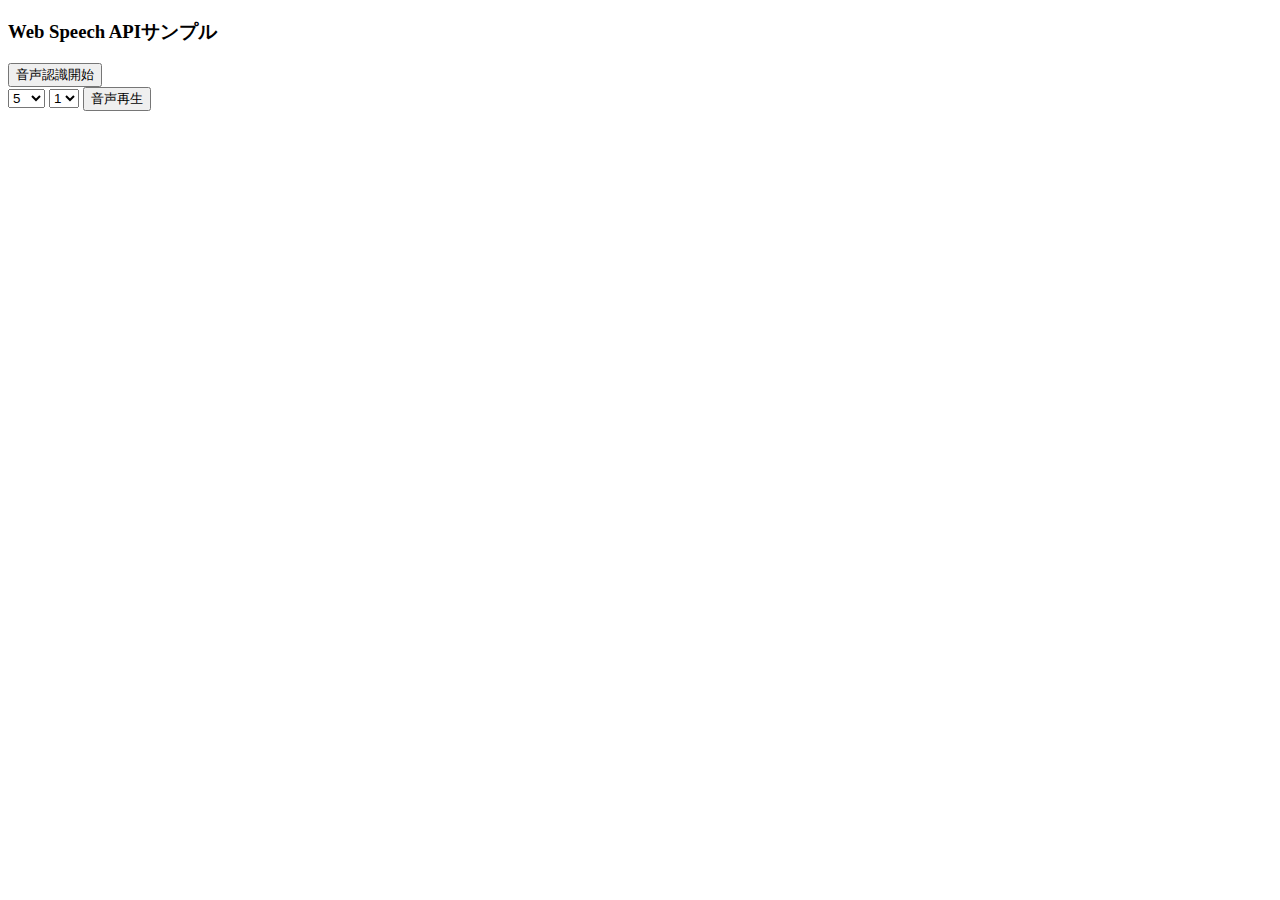
==== 201610_speak/index.html @ 95b7d9dc "修正" ====
<!DOCTYPE html>
<html lang="ja">
	<head>
		<meta charset="UTF-8" />
		<meta http-equiv="X-UA-Compatible" content="IE=edge,chrome=1"> 
		<title>メイン</title>
		<meta name="description" content="" />
		<meta name="keywords" content="" />
		<meta name="author" content="Your name" />
		<link rel="shortcut icon" href="../favicon.ico"> 
	</head>
	<body>
		<h3>Web Speech APIサンプル</h3>

		<button id="btn">音声認識開始</button>
		<div id="content"></div>

		<select name="rate" id="rate">
			<option value="0">0</option>
			<option value="1">1</option>
			<option value="2">2</option>
			<option value="3">3</option>
			<option value="4">4</option>
			<option value="5" selected>5</option>
			<option value="6">6</option>
			<option value="7">7</option>
			<option value="8">8</option>
			<option value="9">9</option>
			<option value="10">10</option>
		</select>

		<select name="pitch" id="pitch">
			<option value="0">0</option>
			<option value="1" selected>1</option>
			<option value="2">2</option>
		</select>

		<button id="speak">音声再生</button>

		<script src="app.js"></script>
	</body>
</html>
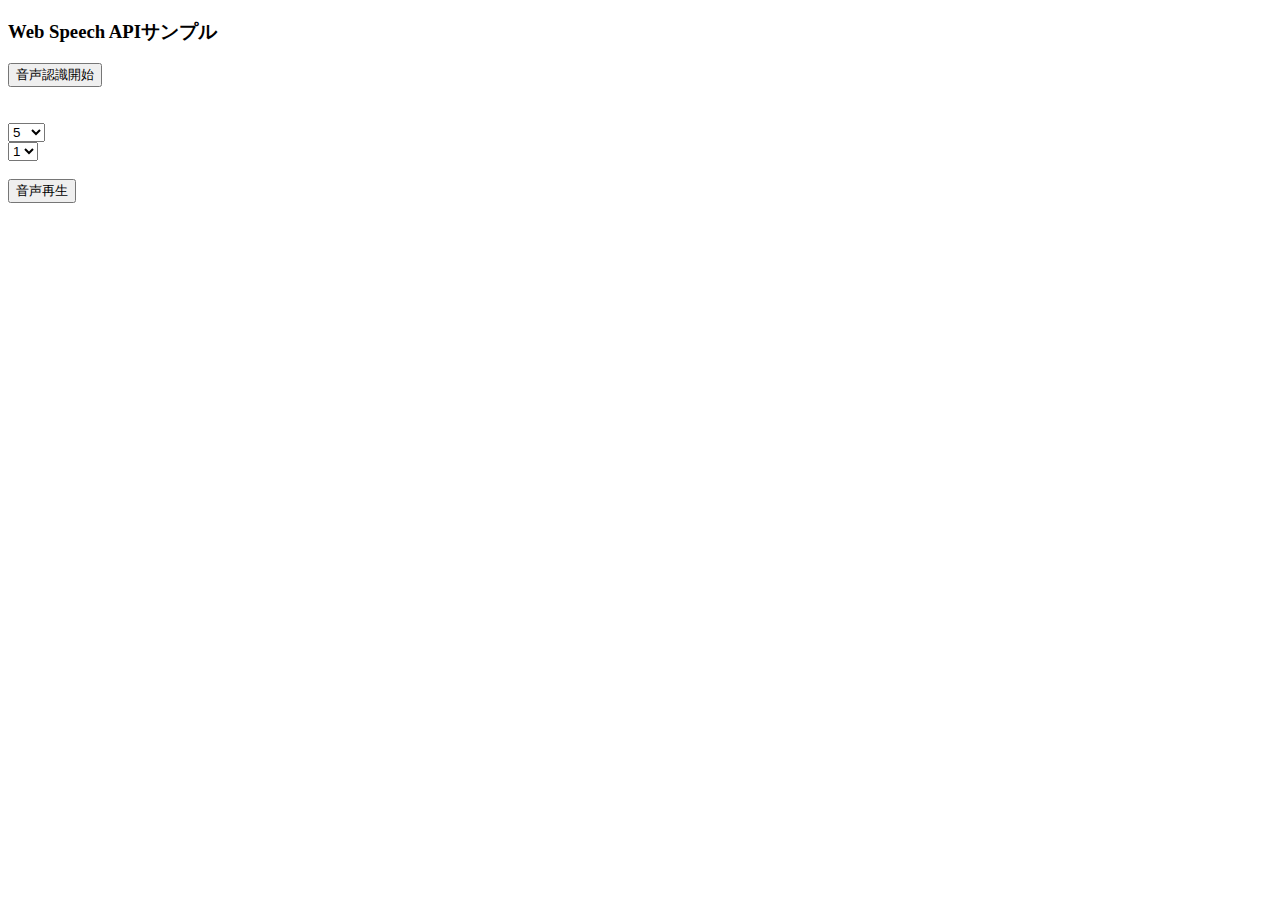
==== commit e873340b: "修正" ====
--- a/201610_speak/index.html
+++ b/201610_speak/index.html
@@ -15,6 +15,9 @@
 		<button id="btn">音声認識開始</button>
 		<div id="content"></div>
 
+		<br>
+		<br>
+
 		<select name="rate" id="rate">
 			<option value="0">0</option>
 			<option value="1">1</option>
@@ -29,12 +32,17 @@
 			<option value="10">10</option>
 		</select>
 
+		<br>
+
 		<select name="pitch" id="pitch">
 			<option value="0">0</option>
 			<option value="1" selected>1</option>
 			<option value="2">2</option>
 		</select>
 
+		<br>
+		<br>
+
 		<button id="speak">音声再生</button>
 
 		<script src="app.js"></script>
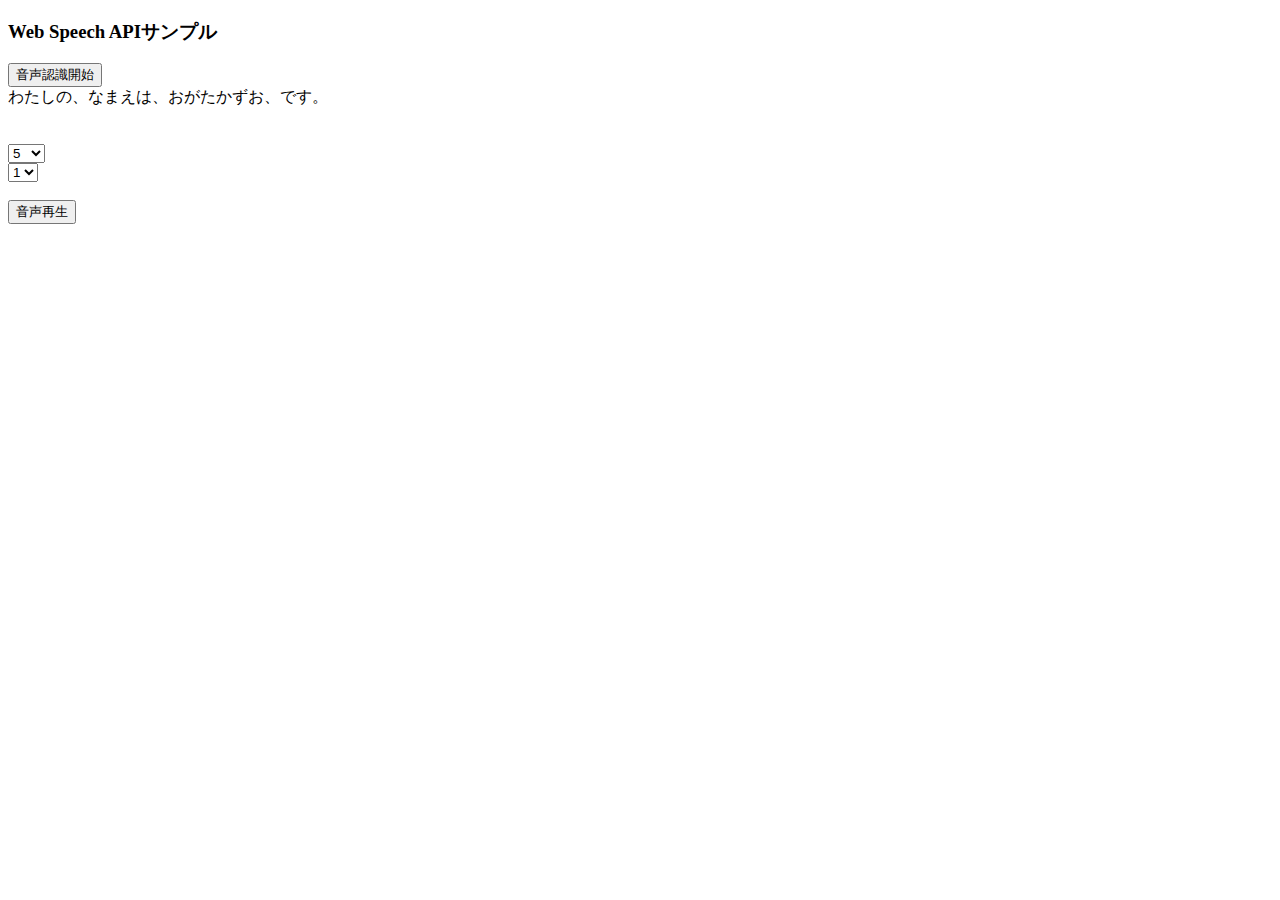
==== commit 4f53a9aa: "修正" ====
--- a/201610_speak/index.html
+++ b/201610_speak/index.html
@@ -13,7 +13,7 @@
 		<h3>Web Speech APIサンプル</h3>
 
 		<button id="btn">音声認識開始</button>
-		<div id="content"></div>
+		<div id="content">わたしの、なまえは、おがたかずお、です。</div>
 
 		<br>
 		<br>
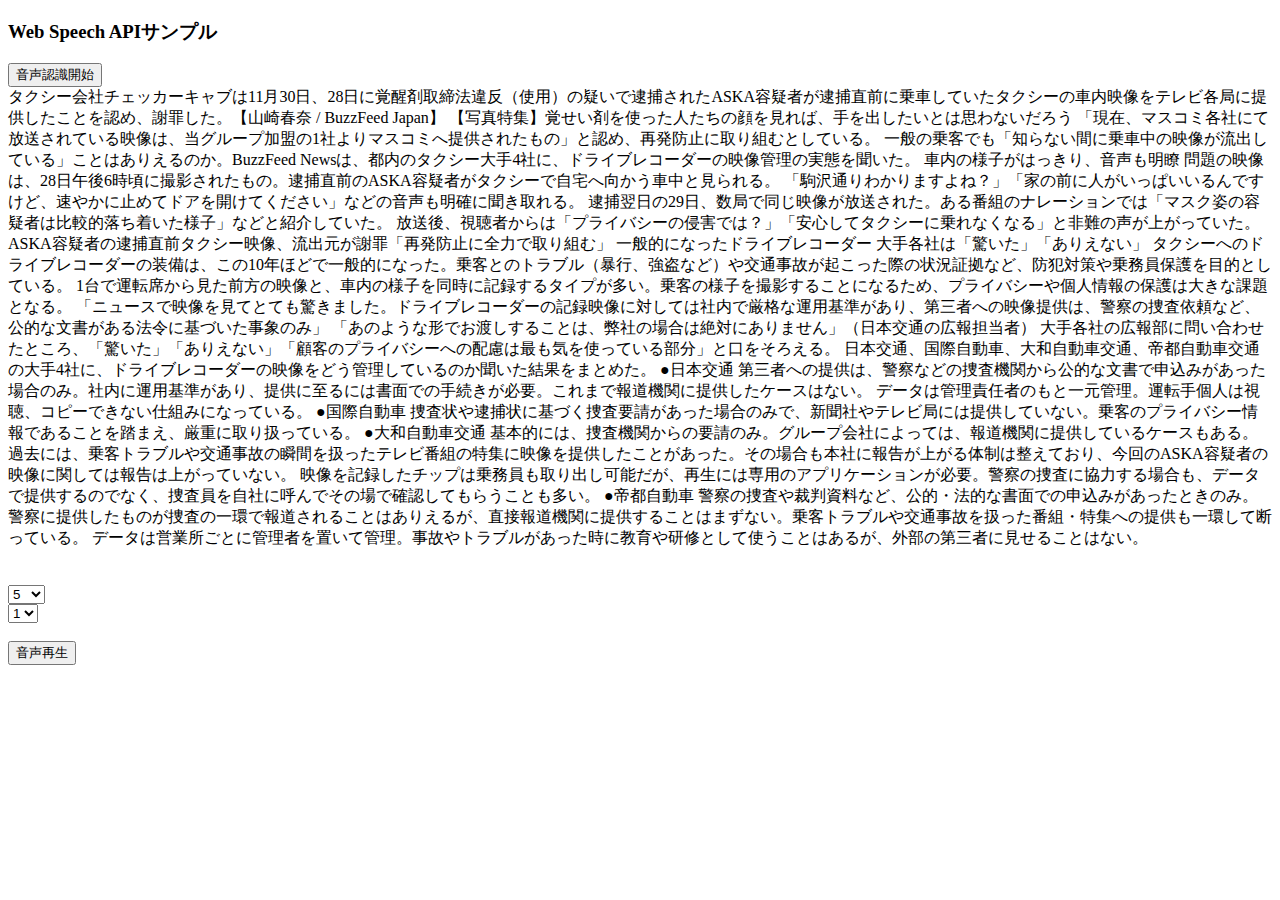
==== commit 3f75e964: "テスト" ====
--- a/201610_speak/index.html
+++ b/201610_speak/index.html
@@ -13,7 +13,59 @@
 		<h3>Web Speech APIサンプル</h3>
 
 		<button id="btn">音声認識開始</button>
-		<div id="content">わたしの、なまえは、おがたかずお、です。</div>
+		<div id="content">
+タクシー会社チェッカーキャブは11月30日、28日に覚醒剤取締法違反（使用）の疑いで逮捕されたASKA容疑者が逮捕直前に乗車していたタクシーの車内映像をテレビ各局に提供したことを認め、謝罪した。【山崎春奈 / BuzzFeed Japan】
+
+【写真特集】覚せい剤を使った人たちの顔を見れば、手を出したいとは思わないだろう
+
+「現在、マスコミ各社にて放送されている映像は、当グループ加盟の1社よりマスコミへ提供されたもの」と認め、再発防止に取り組むとしている。
+
+一般の乗客でも「知らない間に乗車中の映像が流出している」ことはありえるのか。BuzzFeed Newsは、都内のタクシー大手4社に、ドライブレコーダーの映像管理の実態を聞いた。
+
+車内の様子がはっきり、音声も明瞭
+問題の映像は、28日午後6時頃に撮影されたもの。逮捕直前のASKA容疑者がタクシーで自宅へ向かう車中と見られる。
+
+「駒沢通りわかりますよね？」「家の前に人がいっぱいいるんですけど、速やかに止めてドアを開けてください」などの音声も明確に聞き取れる。
+
+逮捕翌日の29日、数局で同じ映像が放送された。ある番組のナレーションでは「マスク姿の容疑者は比較的落ち着いた様子」などと紹介していた。
+
+放送後、視聴者からは「プライバシーの侵害では？」「安心してタクシーに乗れなくなる」と非難の声が上がっていた。
+
+ASKA容疑者の逮捕直前タクシー映像、流出元が謝罪「再発防止に全力で取り組む」
+一般的になったドライブレコーダー
+大手各社は「驚いた」「ありえない」
+タクシーへのドライブレコーダーの装備は、この10年ほどで一般的になった。乗客とのトラブル（暴行、強盗など）や交通事故が起こった際の状況証拠など、防犯対策や乗務員保護を目的としている。
+
+1台で運転席から見た前方の映像と、車内の様子を同時に記録するタイプが多い。乗客の様子を撮影することになるため、プライバシーや個人情報の保護は大きな課題となる。
+
+「ニュースで映像を見てとても驚きました。ドライブレコーダーの記録映像に対しては社内で厳格な運用基準があり、第三者への映像提供は、警察の捜査依頼など、公的な文書がある法令に基づいた事象のみ」
+
+「あのような形でお渡しすることは、弊社の場合は絶対にありません」（日本交通の広報担当者）
+
+大手各社の広報部に問い合わせたところ、「驚いた」「ありえない」「顧客のプライバシーへの配慮は最も気を使っている部分」と口をそろえる。
+
+日本交通、国際自動車、大和自動車交通、帝都自動車交通の大手4社に、ドライブレコーダーの映像をどう管理しているのか聞いた結果をまとめた。
+
+●日本交通
+第三者への提供は、警察などの捜査機関から公的な文書で申込みがあった場合のみ。社内に運用基準があり、提供に至るには書面での手続きが必要。これまで報道機関に提供したケースはない。
+
+データは管理責任者のもと一元管理。運転手個人は視聴、コピーできない仕組みになっている。
+
+●国際自動車
+捜査状や逮捕状に基づく捜査要請があった場合のみで、新聞社やテレビ局には提供していない。乗客のプライバシー情報であることを踏まえ、厳重に取り扱っている。
+
+●大和自動車交通
+基本的には、捜査機関からの要請のみ。グループ会社によっては、報道機関に提供しているケースもある。
+
+過去には、乗客トラブルや交通事故の瞬間を扱ったテレビ番組の特集に映像を提供したことがあった。その場合も本社に報告が上がる体制は整えており、今回のASKA容疑者の映像に関しては報告は上がっていない。
+
+映像を記録したチップは乗務員も取り出し可能だが、再生には専用のアプリケーションが必要。警察の捜査に協力する場合も、データで提供するのでなく、捜査員を自社に呼んでその場で確認してもらうことも多い。
+
+●帝都自動車
+警察の捜査や裁判資料など、公的・法的な書面での申込みがあったときのみ。警察に提供したものが捜査の一環で報道されることはありえるが、直接報道機関に提供することはまずない。乗客トラブルや交通事故を扱った番組・特集への提供も一環して断っている。
+
+データは営業所ごとに管理者を置いて管理。事故やトラブルがあった時に教育や研修として使うことはあるが、外部の第三者に見せることはない。
+		</div>
 
 		<br>
 		<br>
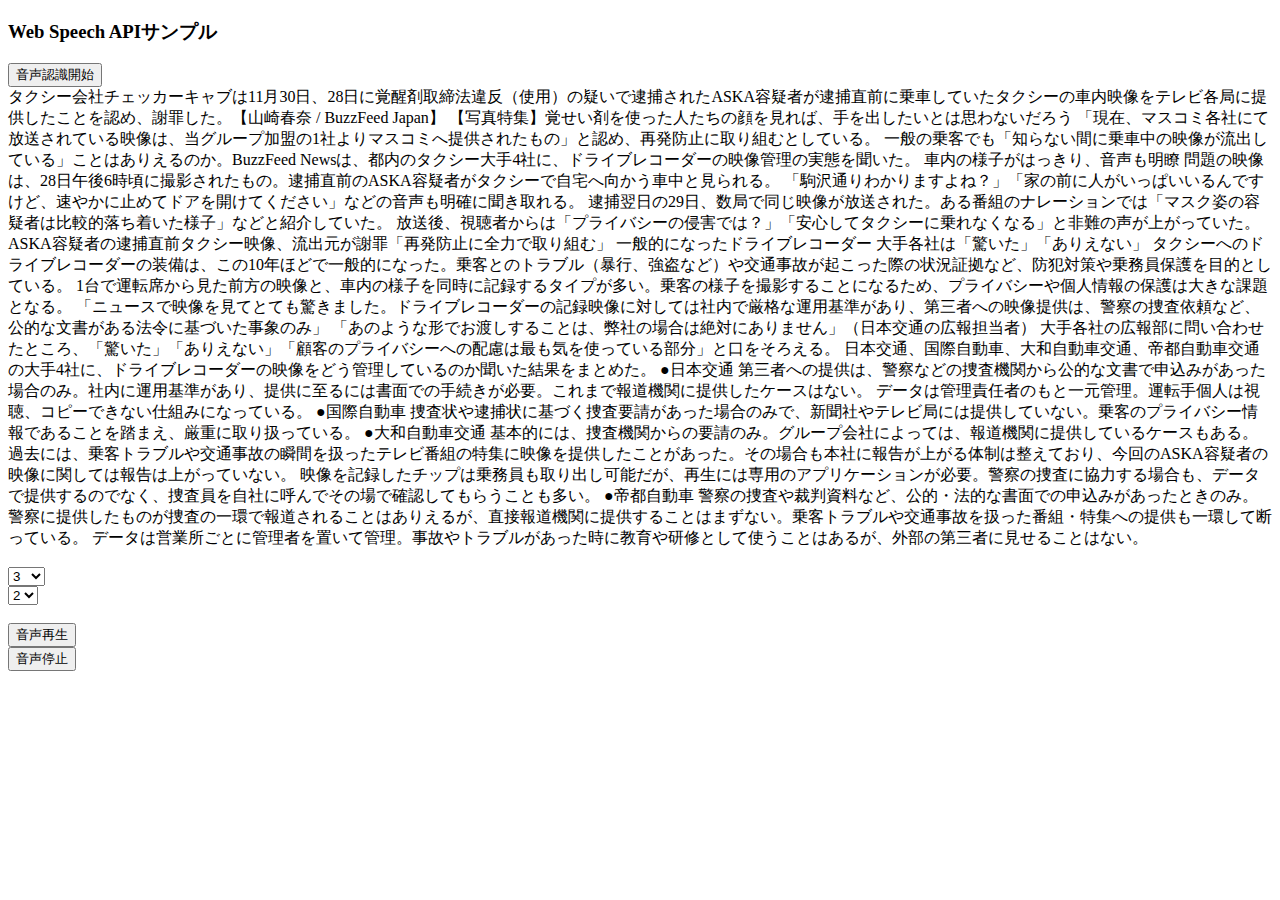
==== commit d9a35ca1: "修正" ====
--- a/201610_speak/index.html
+++ b/201610_speak/index.html
@@ -13,6 +13,8 @@
 		<h3>Web Speech APIサンプル</h3>
 
 		<button id="btn">音声認識開始</button>
+		<br>
+
 		<div id="content">
 タクシー会社チェッカーキャブは11月30日、28日に覚醒剤取締法違反（使用）の疑いで逮捕されたASKA容疑者が逮捕直前に乗車していたタクシーの車内映像をテレビ各局に提供したことを認め、謝罪した。【山崎春奈 / BuzzFeed Japan】
 
@@ -66,36 +68,35 @@
 
 データは営業所ごとに管理者を置いて管理。事故やトラブルがあった時に教育や研修として使うことはあるが、外部の第三者に見せることはない。
 		</div>
-
-		<br>
 		<br>
 
 		<select name="rate" id="rate">
 			<option value="0">0</option>
 			<option value="1">1</option>
 			<option value="2">2</option>
-			<option value="3">3</option>
+			<option value="3" selected>3</option>
 			<option value="4">4</option>
-			<option value="5" selected>5</option>
+			<option value="5">5</option>
 			<option value="6">6</option>
 			<option value="7">7</option>
 			<option value="8">8</option>
 			<option value="9">9</option>
 			<option value="10">10</option>
 		</select>
-
 		<br>
 
 		<select name="pitch" id="pitch">
 			<option value="0">0</option>
-			<option value="1" selected>1</option>
-			<option value="2">2</option>
+			<option value="1">1</option>
+			<option value="2" selected>2</option>
 		</select>
-
 		<br>
 		<br>
 
 		<button id="speak">音声再生</button>
+		<br>
+
+		<button id="cancel">音声停止</button>
 
 		<script src="app.js"></script>
 	</body>
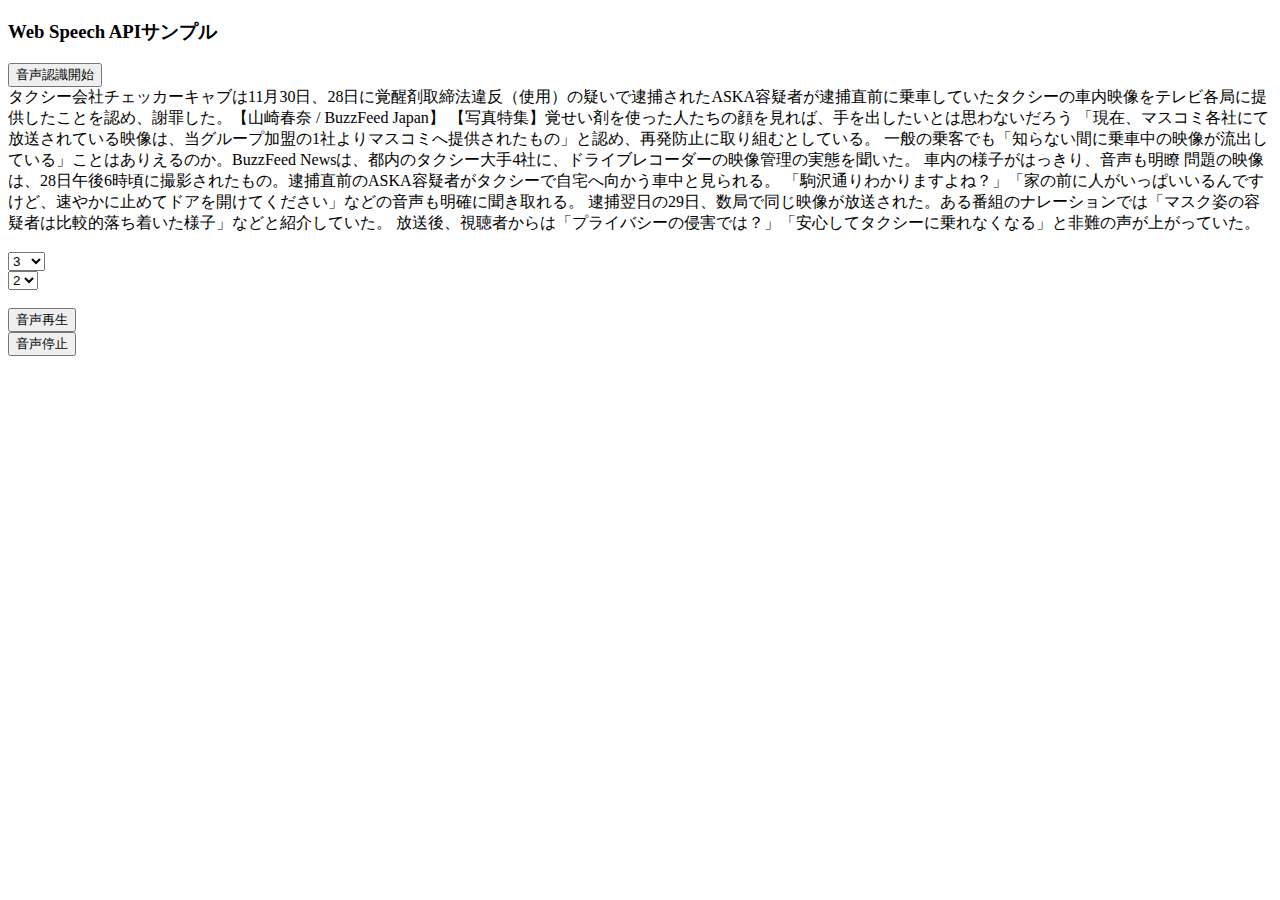
==== commit 4072ca44: "修正" ====
--- a/201610_speak/index.html
+++ b/201610_speak/index.html
@@ -32,41 +32,6 @@
 逮捕翌日の29日、数局で同じ映像が放送された。ある番組のナレーションでは「マスク姿の容疑者は比較的落ち着いた様子」などと紹介していた。
 
 放送後、視聴者からは「プライバシーの侵害では？」「安心してタクシーに乗れなくなる」と非難の声が上がっていた。
-
-ASKA容疑者の逮捕直前タクシー映像、流出元が謝罪「再発防止に全力で取り組む」
-一般的になったドライブレコーダー
-大手各社は「驚いた」「ありえない」
-タクシーへのドライブレコーダーの装備は、この10年ほどで一般的になった。乗客とのトラブル（暴行、強盗など）や交通事故が起こった際の状況証拠など、防犯対策や乗務員保護を目的としている。
-
-1台で運転席から見た前方の映像と、車内の様子を同時に記録するタイプが多い。乗客の様子を撮影することになるため、プライバシーや個人情報の保護は大きな課題となる。
-
-「ニュースで映像を見てとても驚きました。ドライブレコーダーの記録映像に対しては社内で厳格な運用基準があり、第三者への映像提供は、警察の捜査依頼など、公的な文書がある法令に基づいた事象のみ」
-
-「あのような形でお渡しすることは、弊社の場合は絶対にありません」（日本交通の広報担当者）
-
-大手各社の広報部に問い合わせたところ、「驚いた」「ありえない」「顧客のプライバシーへの配慮は最も気を使っている部分」と口をそろえる。
-
-日本交通、国際自動車、大和自動車交通、帝都自動車交通の大手4社に、ドライブレコーダーの映像をどう管理しているのか聞いた結果をまとめた。
-
-●日本交通
-第三者への提供は、警察などの捜査機関から公的な文書で申込みがあった場合のみ。社内に運用基準があり、提供に至るには書面での手続きが必要。これまで報道機関に提供したケースはない。
-
-データは管理責任者のもと一元管理。運転手個人は視聴、コピーできない仕組みになっている。
-
-●国際自動車
-捜査状や逮捕状に基づく捜査要請があった場合のみで、新聞社やテレビ局には提供していない。乗客のプライバシー情報であることを踏まえ、厳重に取り扱っている。
-
-●大和自動車交通
-基本的には、捜査機関からの要請のみ。グループ会社によっては、報道機関に提供しているケースもある。
-
-過去には、乗客トラブルや交通事故の瞬間を扱ったテレビ番組の特集に映像を提供したことがあった。その場合も本社に報告が上がる体制は整えており、今回のASKA容疑者の映像に関しては報告は上がっていない。
-
-映像を記録したチップは乗務員も取り出し可能だが、再生には専用のアプリケーションが必要。警察の捜査に協力する場合も、データで提供するのでなく、捜査員を自社に呼んでその場で確認してもらうことも多い。
-
-●帝都自動車
-警察の捜査や裁判資料など、公的・法的な書面での申込みがあったときのみ。警察に提供したものが捜査の一環で報道されることはありえるが、直接報道機関に提供することはまずない。乗客トラブルや交通事故を扱った番組・特集への提供も一環して断っている。
-
-データは営業所ごとに管理者を置いて管理。事故やトラブルがあった時に教育や研修として使うことはあるが、外部の第三者に見せることはない。
 		</div>
 		<br>
 
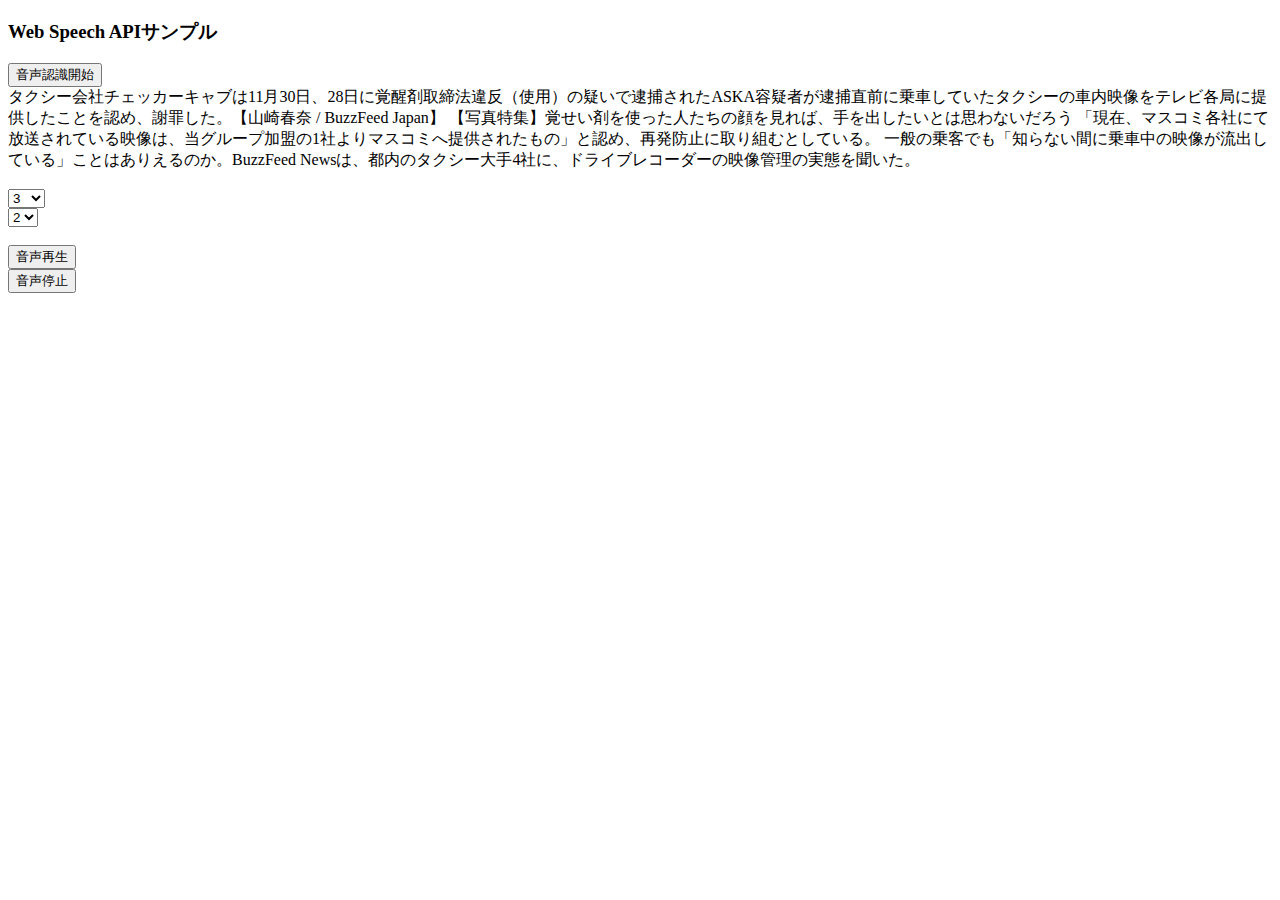
==== commit d54bfb69: "修正" ====
--- a/201610_speak/index.html
+++ b/201610_speak/index.html
@@ -22,17 +22,7 @@
 
 「現在、マスコミ各社にて放送されている映像は、当グループ加盟の1社よりマスコミへ提供されたもの」と認め、再発防止に取り組むとしている。
 
-一般の乗客でも「知らない間に乗車中の映像が流出している」ことはありえるのか。BuzzFeed Newsは、都内のタクシー大手4社に、ドライブレコーダーの映像管理の実態を聞いた。
-
-車内の様子がはっきり、音声も明瞭
-問題の映像は、28日午後6時頃に撮影されたもの。逮捕直前のASKA容疑者がタクシーで自宅へ向かう車中と見られる。
-
-「駒沢通りわかりますよね？」「家の前に人がいっぱいいるんですけど、速やかに止めてドアを開けてください」などの音声も明確に聞き取れる。
-
-逮捕翌日の29日、数局で同じ映像が放送された。ある番組のナレーションでは「マスク姿の容疑者は比較的落ち着いた様子」などと紹介していた。
-
-放送後、視聴者からは「プライバシーの侵害では？」「安心してタクシーに乗れなくなる」と非難の声が上がっていた。
-		</div>
+一般の乗客でも「知らない間に乗車中の映像が流出している」ことはありえるのか。BuzzFeed Newsは、都内のタクシー大手4社に、ドライブレコーダーの映像管理の実態を聞いた。		</div>
 		<br>
 
 		<select name="rate" id="rate">
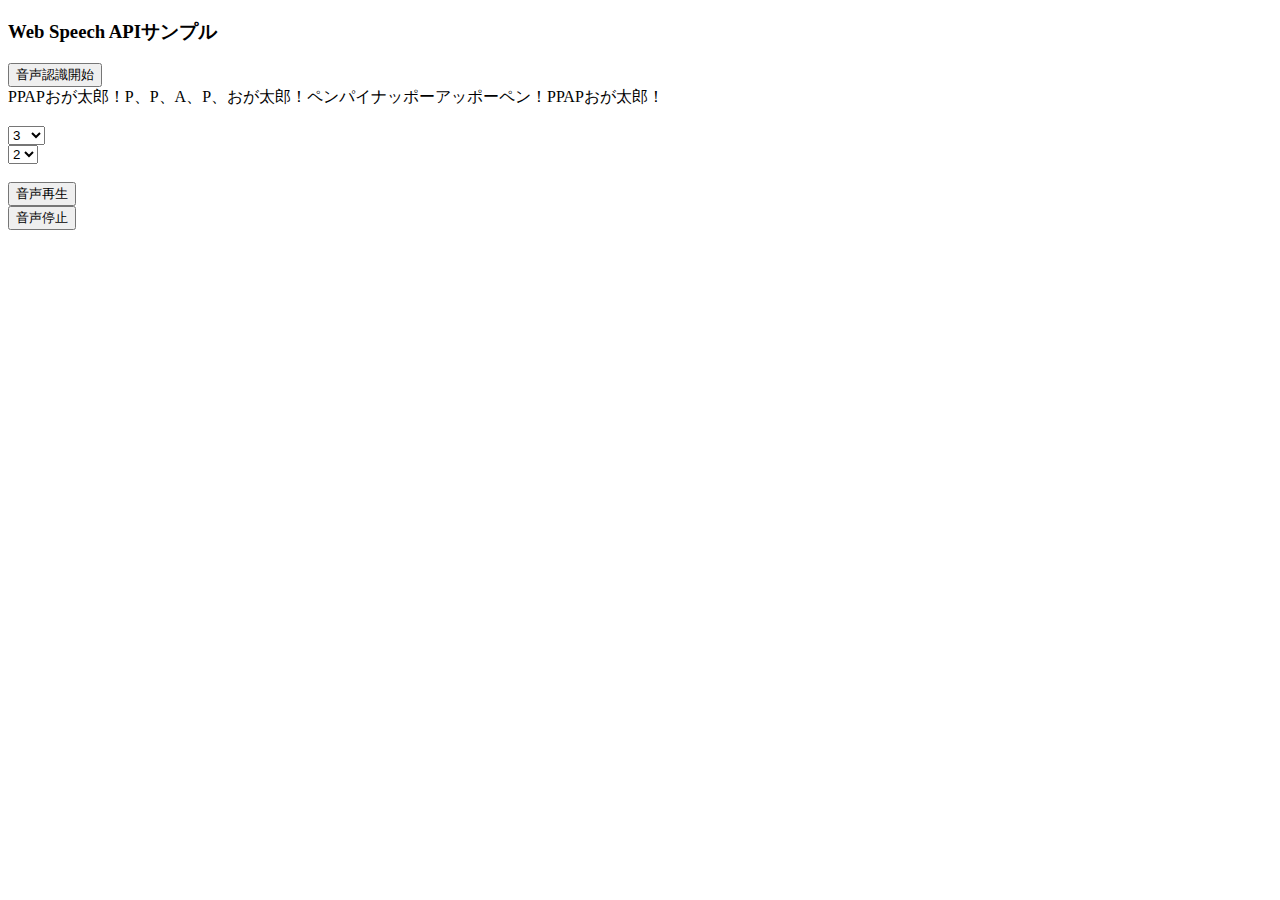
==== commit 9085bc8d: "修正" ====
--- a/201610_speak/index.html
+++ b/201610_speak/index.html
@@ -16,13 +16,8 @@
 		<br>
 
 		<div id="content">
-タクシー会社チェッカーキャブは11月30日、28日に覚醒剤取締法違反（使用）の疑いで逮捕されたASKA容疑者が逮捕直前に乗車していたタクシーの車内映像をテレビ各局に提供したことを認め、謝罪した。【山崎春奈 / BuzzFeed Japan】
-
-【写真特集】覚せい剤を使った人たちの顔を見れば、手を出したいとは思わないだろう
-
-「現在、マスコミ各社にて放送されている映像は、当グループ加盟の1社よりマスコミへ提供されたもの」と認め、再発防止に取り組むとしている。
-
-一般の乗客でも「知らない間に乗車中の映像が流出している」ことはありえるのか。BuzzFeed Newsは、都内のタクシー大手4社に、ドライブレコーダーの映像管理の実態を聞いた。		</div>
+PPAPおが太郎！P、P、A、P、おが太郎！ペンパイナッポーアッポーペン！PPAPおが太郎！
+		</div>
 		<br>
 
 		<select name="rate" id="rate">
